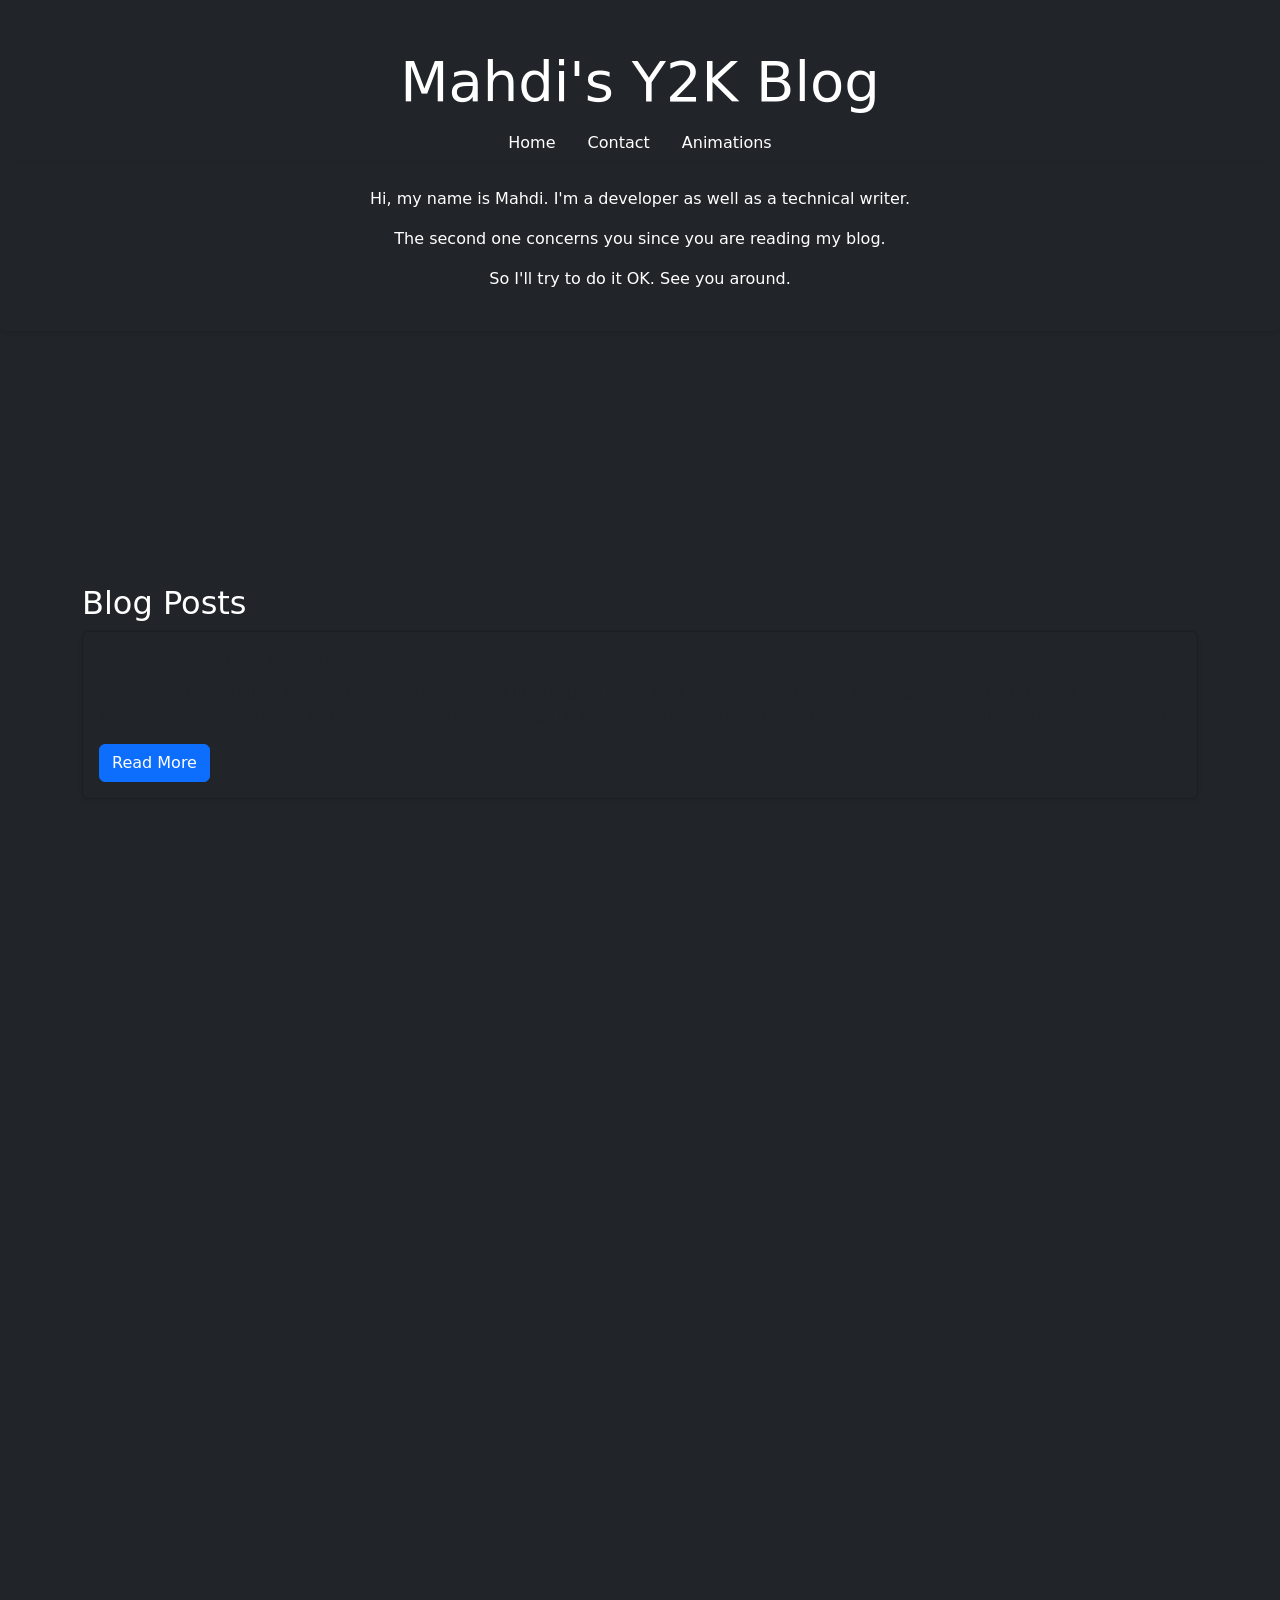
==== index.html @ b5116571 "pages - Sin for index" ====
<!DOCTYPE html>
<html lang="en">
<head>
    <meta charset="UTF-8">
    <meta name="viewport" content="width=device-width, initial-scale=1.0">
    <title>Mahdi's Y2K Blog</title>
    <!-- Add Bootstrap CDN -->
    <link href="https://cdn.jsdelivr.net/npm/bootstrap@5.3.0-alpha1/dist/css/bootstrap.min.css" rel="stylesheet">
</head>
<body class="bg-dark">
    <header class="bg-dark text-white text-center py-5">
        <h1 class="display-4">Mahdi's Y2K Blog</h1>
        <nav>
            <ul class="nav justify-content-center">
                <li class="nav-item"><a class="nav-link text-white" href="./index.html">Home</a></li>
                <li class="nav-item"><a class="nav-link text-white" href="mailto:em.habibi@hotmail.com">Contact</a></li>
                <li class="nav-item"><a class="nav-link text-white" href="./animations.html">Animations</a></li>
            </ul>
        </nav>

        <div class="bg-dark p-4 rounded shadow-sm">
            <p>Hi, my name is Mahdi. I'm a developer as well as a technical writer.</p>
            <p>The second one concerns you since you are reading my blog.</p>
            <p>So I'll try to do it OK. See you around.</p>
        </div>
    
    </header>

    <canvas style="z-index=-1;"></canvas>

    <main class="container my-5 text-white">
        <h2>Blog Posts</h2>
        <!-- Blog posts section -->
        <div class="row mb-4">
            <!-- Blog post 1 -->
            <div class="col-12">
                <div class="card mb-4 shadow-sm bg-dark">
                    <div class="card-body">
                        <h5 class="card-title">Write Functional Python</h5>
                        <p class="card-text">
                        Even though Python is not a functional programing language,
                        I think that following functional paradigm works just fine for some projects.
                        Besides I don’t like classes! Here are the things to keep in mind to
                        follow the functional paradigm while writing Python code
                        </p>
                        <a href="./pythonWiki.html" class="btn btn-primary">Read More</a>
                    </div>
                </div>
            </div>
        </div>
    </main>

    <!-- Add Bootstrap JS and dependencies -->
    <script src="https://cdn.jsdelivr.net/npm/@popperjs/core@2.11.6/dist/umd/popper.min.js"></script>
    <script src="https://cdn.jsdelivr.net/npm/bootstrap@5.3.0-alpha1/dist/js/bootstrap.min.js"></script>

        <script>
          // set up canvas
          let canvas = document.querySelector("canvas");
          let ctx = canvas.getContext("2d");
          let width = canvas.width = window.innerWidth;
          let height = canvas.height = window.innerHeight;
          
          // Set up amplitude range
          const MIN_AMP = 100;
          const MAX_AMP = 200;
          function randAmp() {
            return (100 + (Math.random() * 200));
          }
          
          // Set up phase shift (theta) range
          const MAX_SHIFT = 180;
          function randShift() {
            return Math.random() * MAX_SHIFT;
          }
          
          let sins = [
            {
              "f": 0.001,
              "C": randAmp()/2,
              "theta": randShift(),
            },
            {
              "f": Math.random() * 100,
              "C": randAmp(),
              "theta": randShift(),
            },
            {
              "f": Math.random() / 100,
              "C": randAmp(),
              "theta": randShift(),
            },
          ]
          
          let inc;
          // max and min frequency
          const MIN_FREQ = 0.0009
          const MAX_FREQ = 0.05
          
          /* change frequency while keep normilize */
          function updateFrequencies() {
            //
            // keep normalize
            for (let i = 0; i < sins.length; i++) {
              if (sins[i].f >= MAX_FREQ)
                inc = false;
              if (sins[i].f < MIN_FREQ)
                inc = true;
              // change
              sins[i].f += inc? (0.00001): (-0.00001);
            }
          }
          
          const draw = () => {
            // clear and set
            ctx.fillStyle = "rgba(0,0,0,0.05)";
            ctx.fillRect(0, 0, width, height);
            ctx.fillStyle = "#0000FF";
          
            updateFrequencies()
          
            // evaluate and draw each pixel (1on1 rect)
            for (let t = 1.0; t < 2000; t += 0.1) {
              j = 1.0;
              for (let i = 0; i < sins.length; i++) {
                j += sins[i].C * Math.sin(
                  2.0 * Math.PI * (sins[i].f * t)) + sins[i].theta
              }
          
              // draw
              ctx.fillRect(t, height/2 + j, 1, 1);
            }
          
          }
          
          function main() {
              inc = true;
              y = height/2;
              console.log(sins)
          
              setInterval(draw, 20);
              window.addEventListener("resize", () => location.reload());
          }
          
          main()
        </script>

        <footer class="bg-black text-white text-center py-4 mt-5">
        <p>Animations you see in this website are 2d visualizations of simple equations using JS canvas. 2025 Mahdi's Y2K Blog. </p>

</body>
</html>
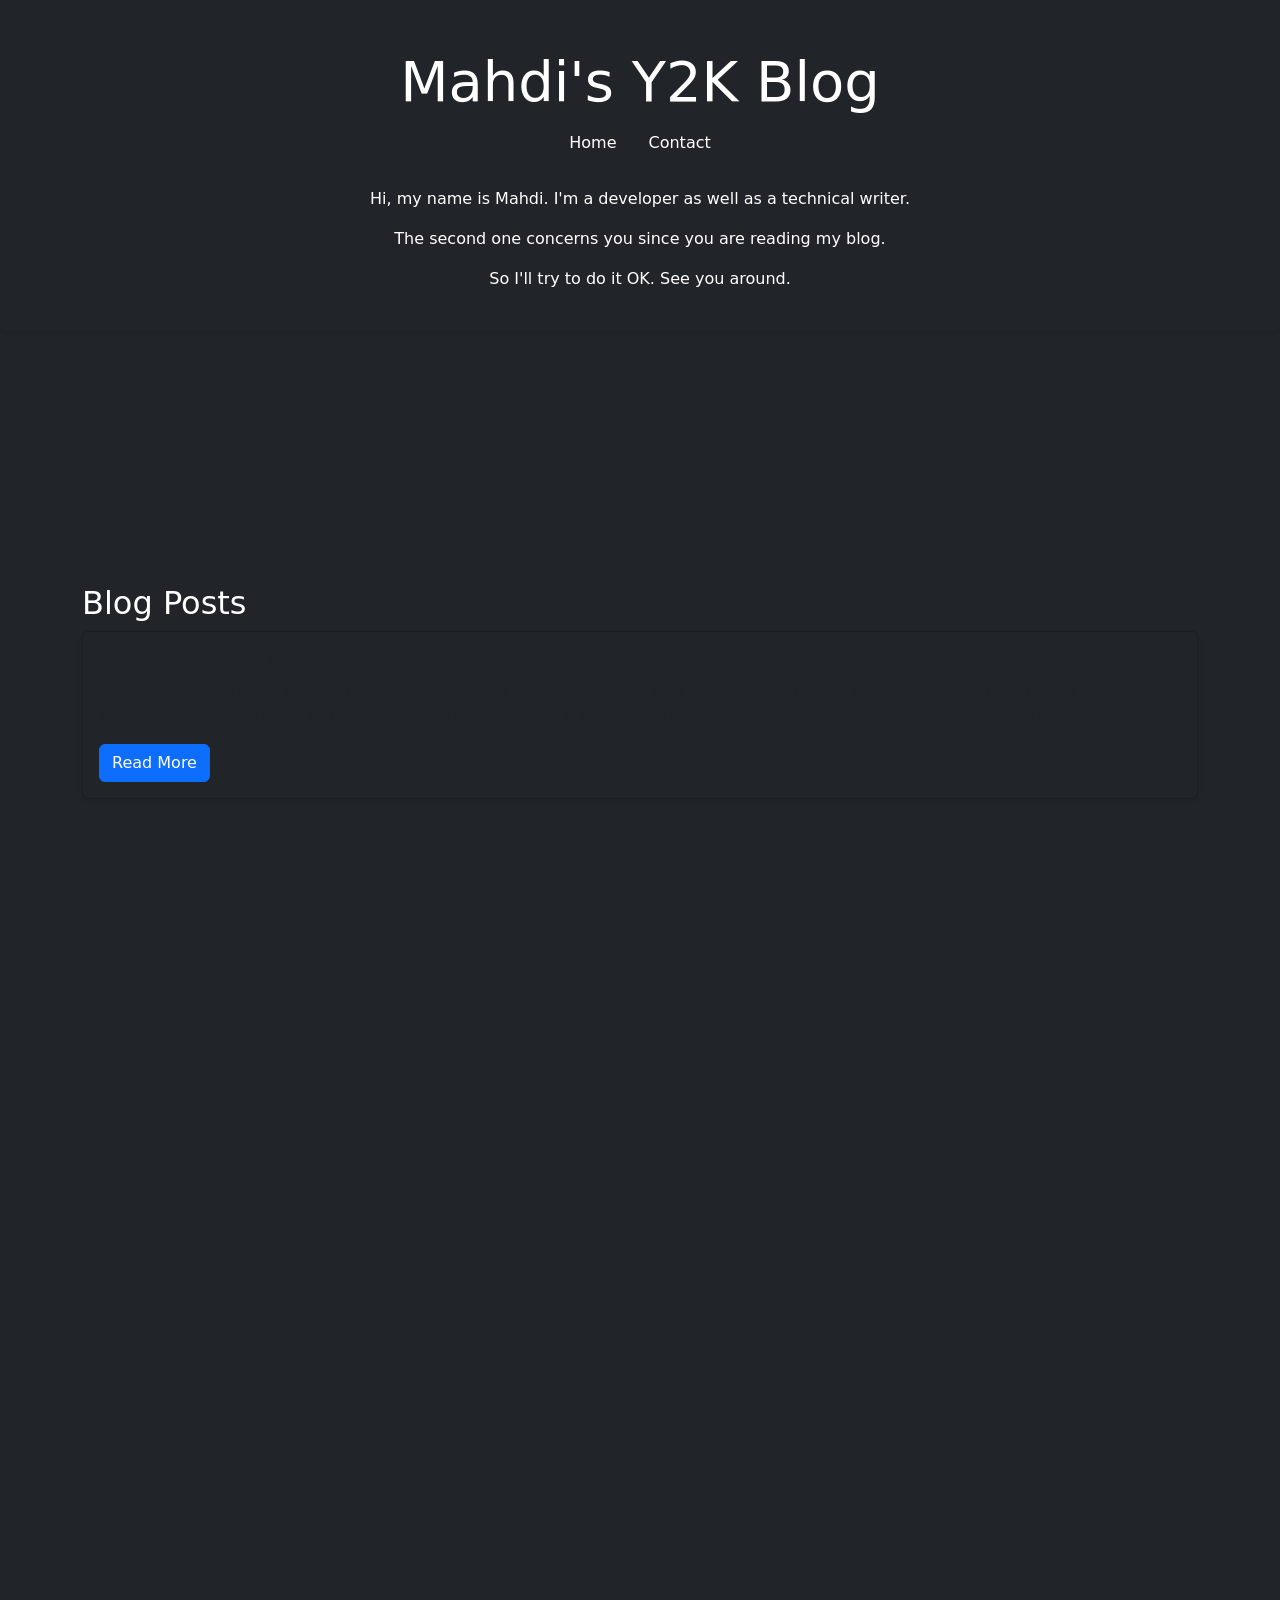
==== commit 86eeecdc: "pages - No animation page" ====
--- a/index.html
+++ b/index.html
@@ -14,7 +14,6 @@
             <ul class="nav justify-content-center">
                 <li class="nav-item"><a class="nav-link text-white" href="./index.html">Home</a></li>
                 <li class="nav-item"><a class="nav-link text-white" href="mailto:em.habibi@hotmail.com">Contact</a></li>
-                <li class="nav-item"><a class="nav-link text-white" href="./animations.html">Animations</a></li>
             </ul>
         </nav>
 
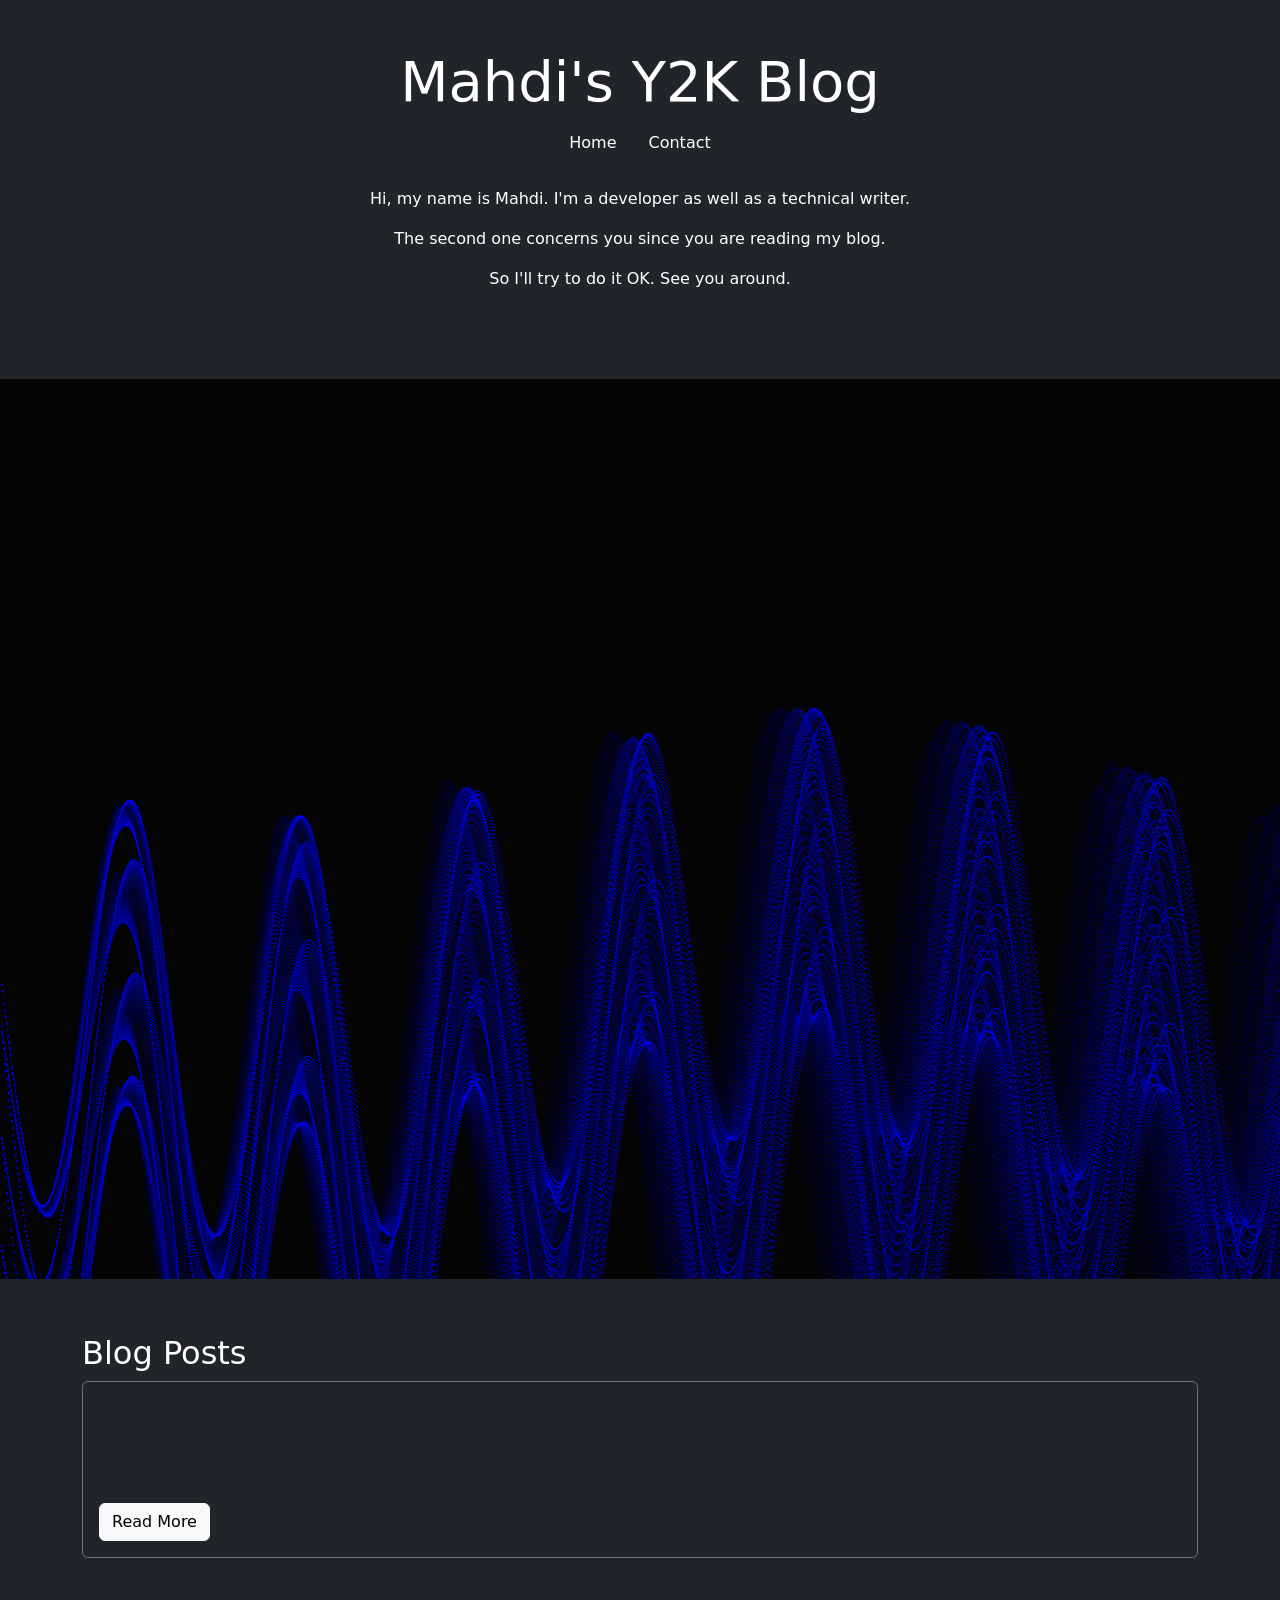
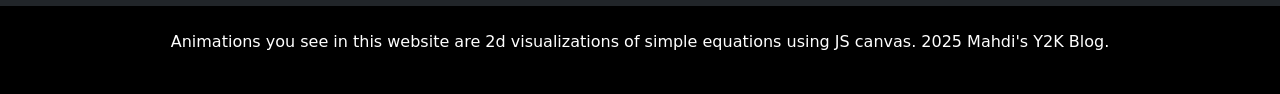
==== commit 4d4f8afc: "dev - Edit cards style" ====
--- a/index.html
+++ b/index.html
@@ -33,16 +33,16 @@
         <div class="row mb-4">
             <!-- Blog post 1 -->
             <div class="col-12">
-                <div class="card mb-4 shadow-sm bg-dark">
+                <div class="card border-secondary bg-dark">
                     <div class="card-body">
-                        <h5 class="card-title">Write Functional Python</h5>
+                        <h5 class="card-header">Write Functional Python</h5>
                         <p class="card-text">
                         Even though Python is not a functional programing language,
                         I think that following functional paradigm works just fine for some projects.
                         Besides I don’t like classes! Here are the things to keep in mind to
                         follow the functional paradigm while writing Python code
                         </p>
-                        <a href="./pythonWiki.html" class="btn btn-primary">Read More</a>
+                        <a href="./pythonWiki.html" class="btn btn-light">Read More</a>
                     </div>
                 </div>
             </div>
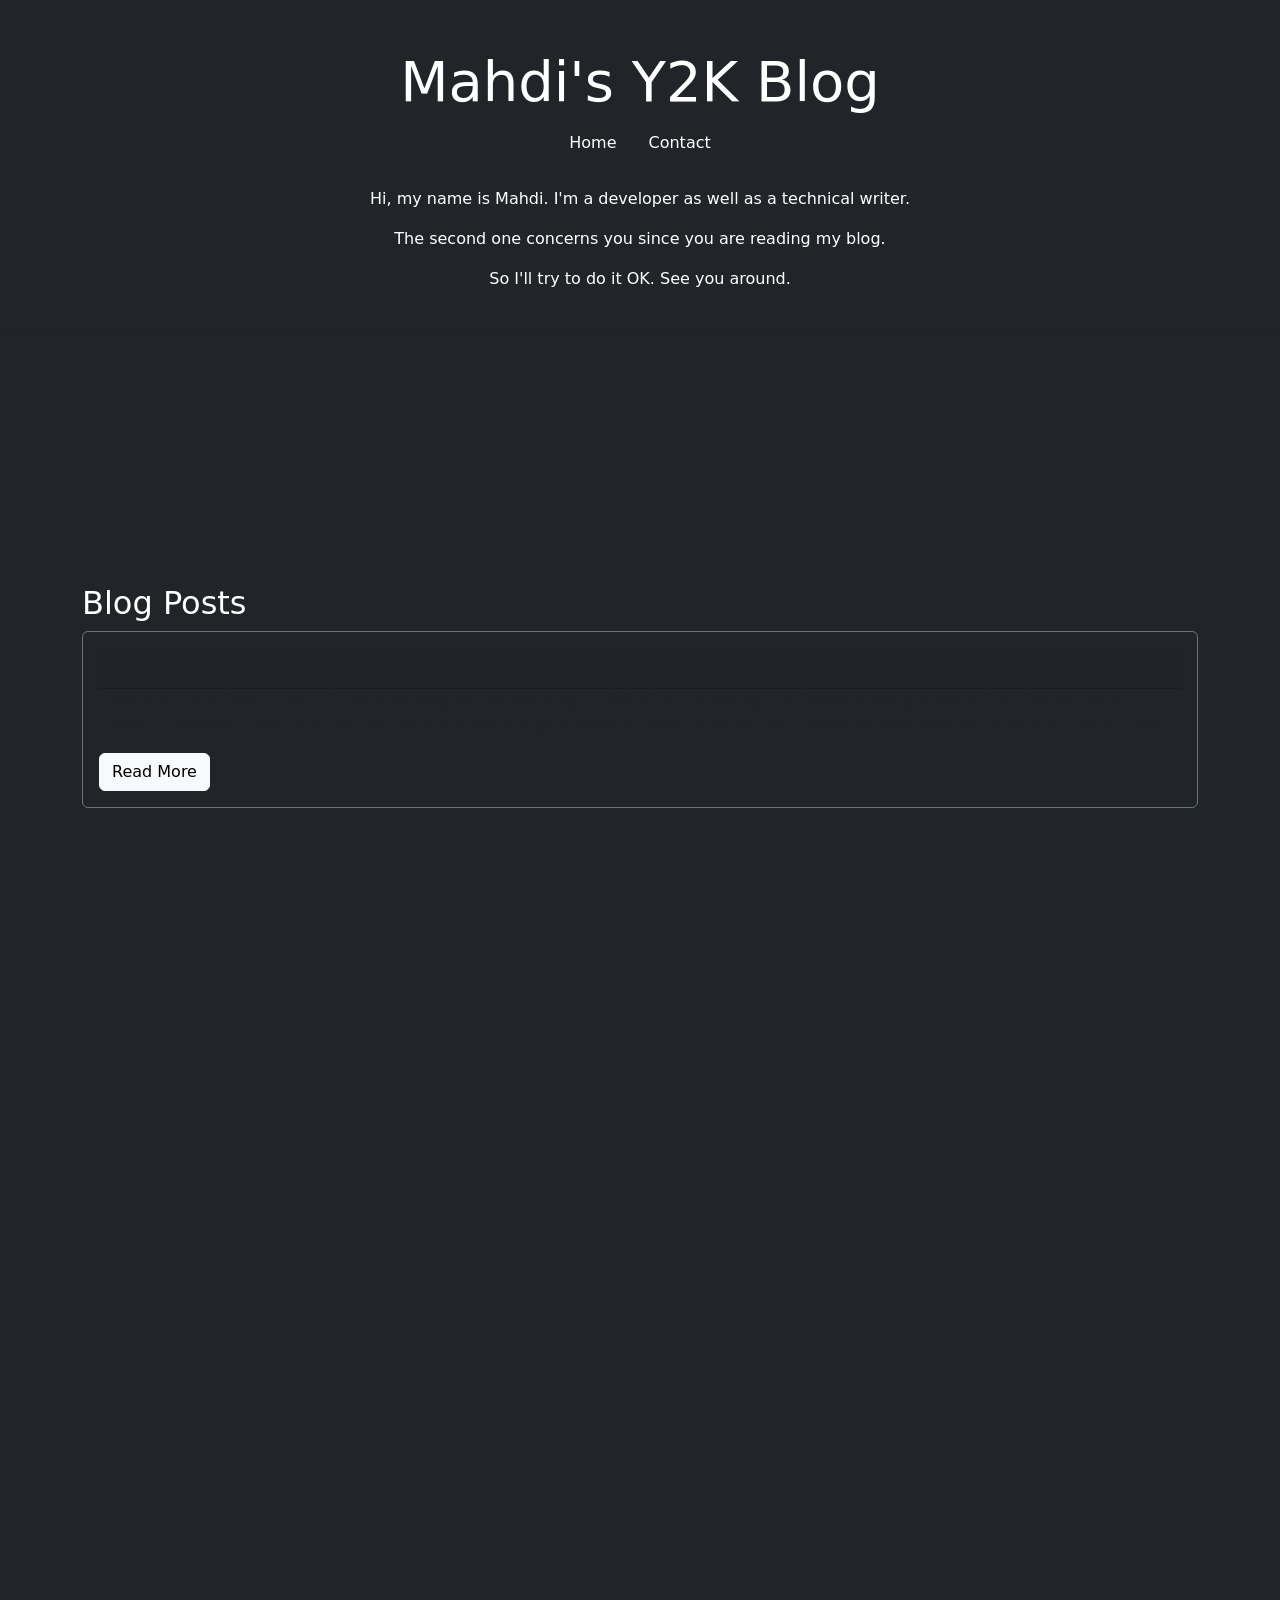
==== commit 4f55d03b: "dev - Prevent reloading when scrolling on the phone. Don't reload on resize when on phone" ====
--- a/index.html
+++ b/index.html
@@ -138,7 +138,9 @@
               console.log(sins)
           
               setInterval(draw, 20);
-              window.addEventListener("resize", () => location.reload());
+
+              if (!window.matchMedia("(max-width: 768px)").matches)
+                  window.addEventListener("resize", () => location.reload());
           }
           
           main()
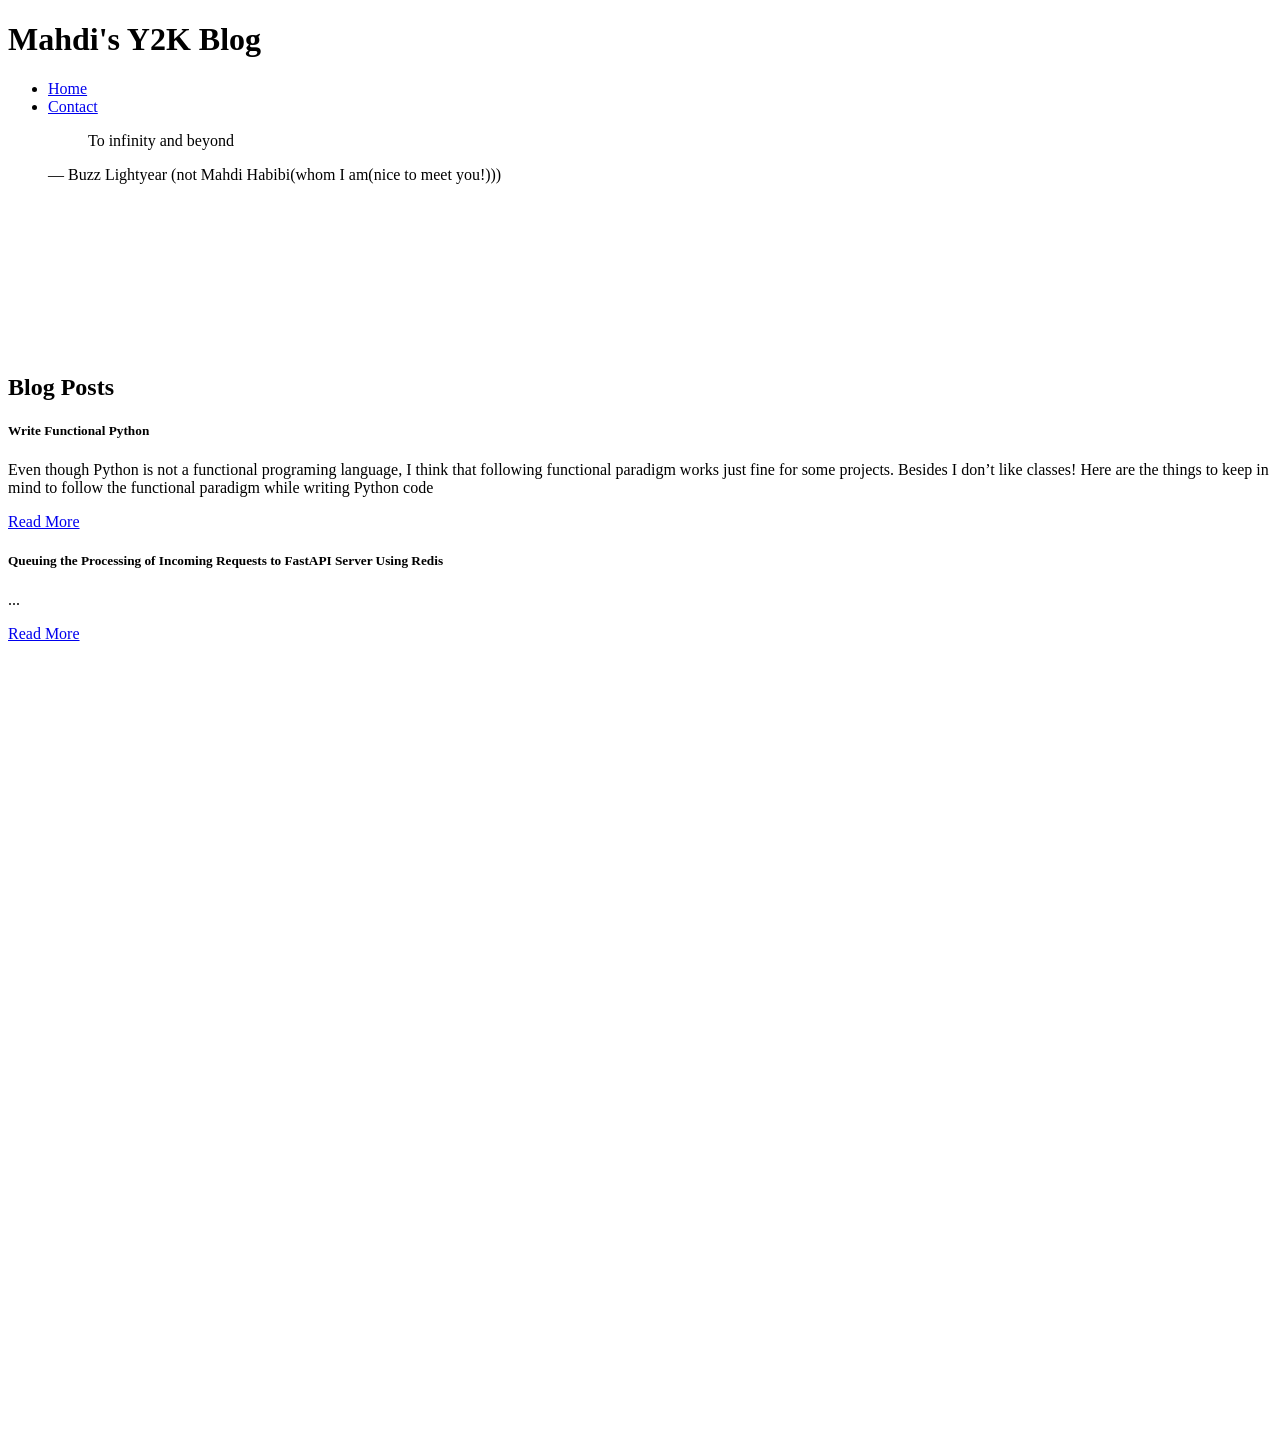
==== commit 24e3fd0c: "main - Get rid of styles" ====
--- a/index.html
+++ b/index.html
@@ -1,28 +1,30 @@
+
+
 <!DOCTYPE html>
 <html lang="en">
 <head>
     <meta charset="UTF-8">
     <meta name="viewport" content="width=device-width, initial-scale=1.0">
     <title>Mahdi's Y2K Blog</title>
-    <!-- Add Bootstrap CDN -->
-    <link href="https://cdn.jsdelivr.net/npm/bootstrap@5.3.0-alpha1/dist/css/bootstrap.min.css" rel="stylesheet">
 </head>
-<body class="bg-dark">
-    <header class="bg-dark text-white text-center py-5">
-        <h1 class="display-4">Mahdi's Y2K Blog</h1>
+<body>
+    <header>
+        <h1>Mahdi's Y2K Blog</h1>
         <nav>
-            <ul class="nav justify-content-center">
-                <li class="nav-item"><a class="nav-link text-white" href="./index.html">Home</a></li>
-                <li class="nav-item"><a class="nav-link text-white" href="mailto:em.habibi@hotmail.com">Contact</a></li>
+            <ul>
+                <li><a href="./index.html">Home</a></li>
+                <li><a href="mailto:em.habibi@hotmail.com">Contact</a></li>
             </ul>
         </nav>
 
-        <div class="bg-dark p-4 rounded shadow-sm">
-            <p>Hi, my name is Mahdi. I'm a developer as well as a technical writer.</p>
-            <p>The second one concerns you since you are reading my blog.</p>
-            <p>So I'll try to do it OK. See you around.</p>
+        <div>
+          <figure>
+            <blockquote>
+              <p>To infinity and beyond</p>
+            </blockquote>
+            <figcaption>— Buzz Lightyear (not Mahdi Habibi(whom I am(nice to meet you!)))</figcaption>
+          </figure>
         </div>
-    
     </header>
 
     <canvas style="z-index=-1;"></canvas>
@@ -30,22 +32,35 @@
     <main class="container my-5 text-white">
         <h2>Blog Posts</h2>
         <!-- Blog posts section -->
-        <div class="row mb-4">
+        <div>
             <!-- Blog post 1 -->
-            <div class="col-12">
-                <div class="card border-secondary bg-dark">
-                    <div class="card-body">
-                        <h5 class="card-header">Write Functional Python</h5>
-                        <p class="card-text">
+            <div>
+                <div>
+                    <div>
+                        <h5>Write Functional Python</h5>
+                        <p>
                         Even though Python is not a functional programing language,
                         I think that following functional paradigm works just fine for some projects.
                         Besides I don’t like classes! Here are the things to keep in mind to
                         follow the functional paradigm while writing Python code
                         </p>
-                        <a href="./pythonWiki.html" class="btn btn-light">Read More</a>
+                        <a href="./pythonWiki.html">Read More</a>
                     </div>
                 </div>
             </div>
+            
+            <div>
+                <div>
+                    <div>
+                        <h5>Queuing the Processing of Incoming Requests to FastAPI Server Using Redis</h5>
+                        <p>
+                        ...
+                        </p>
+                        <a href="./pythonWiki.html">Read More</a>
+                    </div>
+                </div>
+            </div>
+
         </div>
     </main>
 
@@ -146,7 +161,7 @@
           main()
         </script>
 
-        <footer class="bg-black text-white text-center py-4 mt-5">
+        <footer>
         <p>Animations you see in this website are 2d visualizations of simple equations using JS canvas. 2025 Mahdi's Y2K Blog. </p>
 
 </body>
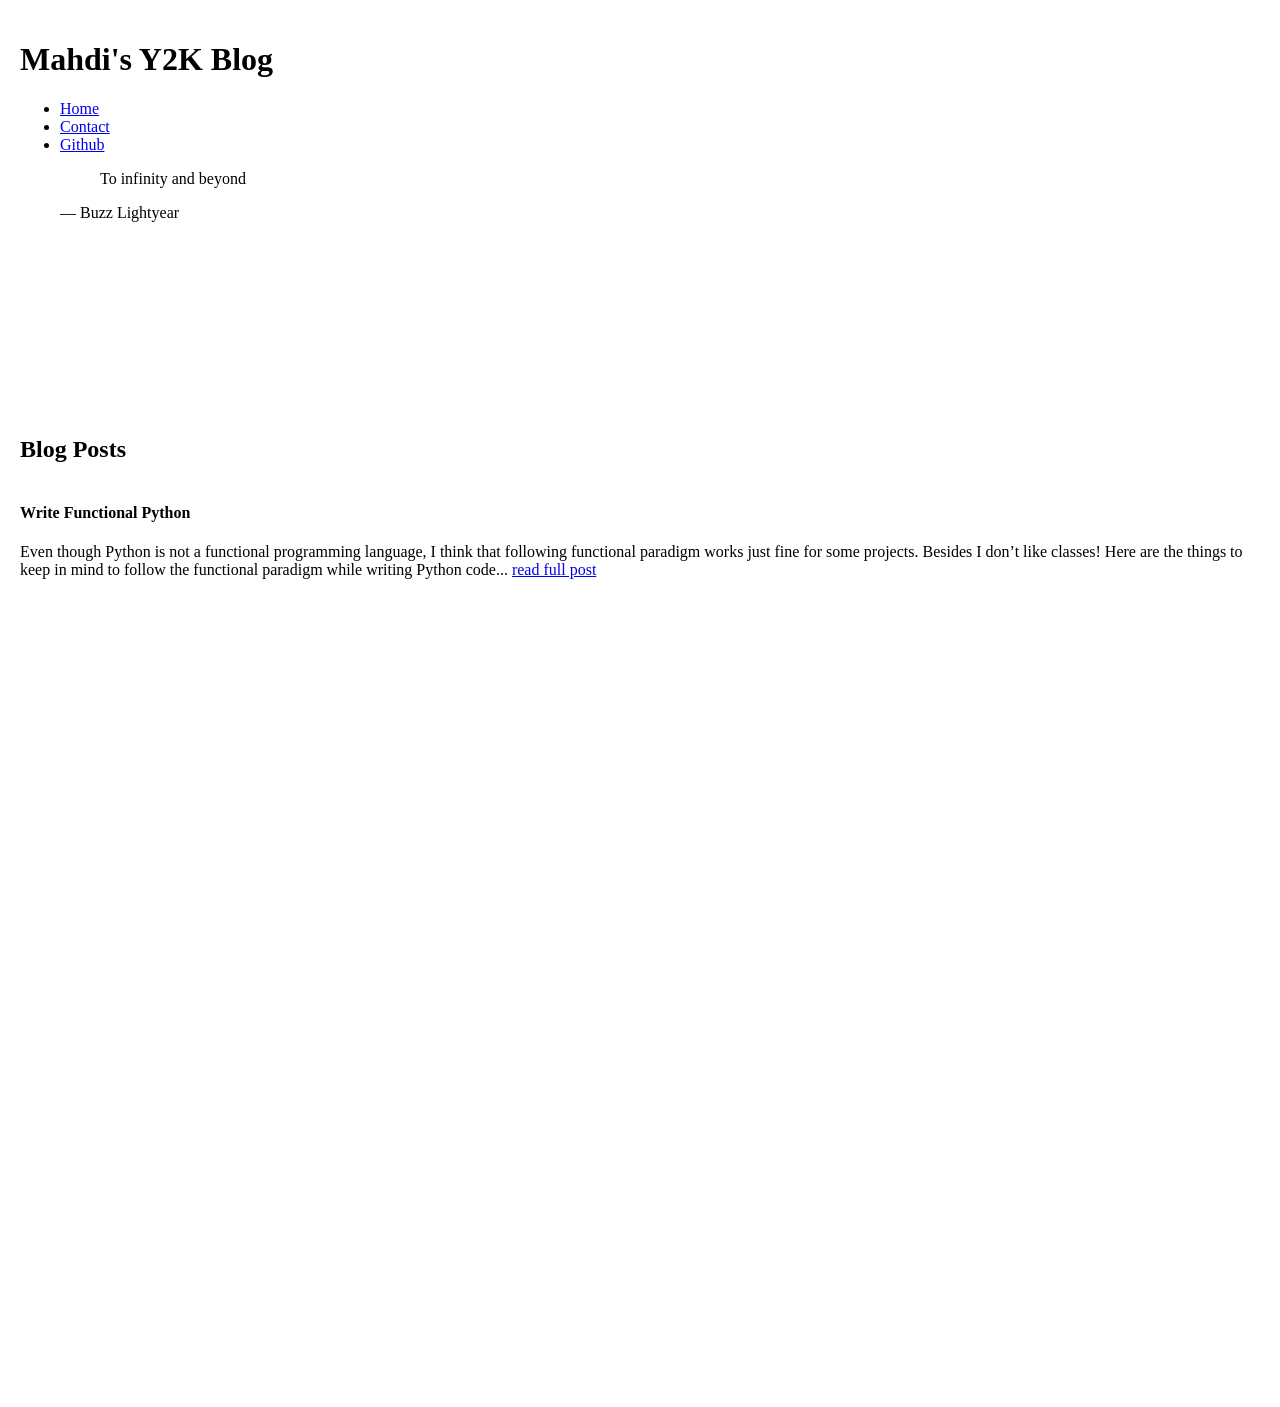
==== commit 079051dc: "main - Fix index page" ====
--- a/index.html
+++ b/index.html
@@ -1,168 +1,152 @@
-
-
-<!DOCTYPE html>
-<html lang="en">
-<head>
-    <meta charset="UTF-8">
-    <meta name="viewport" content="width=device-width, initial-scale=1.0">
-    <title>Mahdi's Y2K Blog</title>
-</head>
-<body>
-    <header>
-        <h1>Mahdi's Y2K Blog</h1>
-        <nav>
-            <ul>
-                <li><a href="./index.html">Home</a></li>
-                <li><a href="mailto:em.habibi@hotmail.com">Contact</a></li>
-            </ul>
-        </nav>
-
-        <div>
-          <figure>
-            <blockquote>
-              <p>To infinity and beyond</p>
-            </blockquote>
-            <figcaption>— Buzz Lightyear (not Mahdi Habibi(whom I am(nice to meet you!)))</figcaption>
-          </figure>
-        </div>
-    </header>
-
-    <canvas style="z-index=-1;"></canvas>
-
-    <main class="container my-5 text-white">
-        <h2>Blog Posts</h2>
-        <!-- Blog posts section -->
-        <div>
-            <!-- Blog post 1 -->
-            <div>
-                <div>
-                    <div>
-                        <h5>Write Functional Python</h5>
-                        <p>
-                        Even though Python is not a functional programing language,
-                        I think that following functional paradigm works just fine for some projects.
-                        Besides I don’t like classes! Here are the things to keep in mind to
-                        follow the functional paradigm while writing Python code
-                        </p>
-                        <a href="./pythonWiki.html">Read More</a>
-                    </div>
-                </div>
-            </div>
-            
-            <div>
-                <div>
-                    <div>
-                        <h5>Queuing the Processing of Incoming Requests to FastAPI Server Using Redis</h5>
-                        <p>
-                        ...
-                        </p>
-                        <a href="./pythonWiki.html">Read More</a>
-                    </div>
-                </div>
-            </div>
-
-        </div>
-    </main>
-
-    <!-- Add Bootstrap JS and dependencies -->
-    <script src="https://cdn.jsdelivr.net/npm/@popperjs/core@2.11.6/dist/umd/popper.min.js"></script>
-    <script src="https://cdn.jsdelivr.net/npm/bootstrap@5.3.0-alpha1/dist/js/bootstrap.min.js"></script>
-
-        <script>
-          // set up canvas
-          let canvas = document.querySelector("canvas");
-          let ctx = canvas.getContext("2d");
-          let width = canvas.width = window.innerWidth;
-          let height = canvas.height = window.innerHeight;
-          
-          // Set up amplitude range
-          const MIN_AMP = 100;
-          const MAX_AMP = 200;
-          function randAmp() {
-            return (100 + (Math.random() * 200));
-          }
-          
-          // Set up phase shift (theta) range
-          const MAX_SHIFT = 180;
-          function randShift() {
-            return Math.random() * MAX_SHIFT;
-          }
-          
-          let sins = [
-            {
-              "f": 0.001,
-              "C": randAmp()/2,
-              "theta": randShift(),
-            },
-            {
-              "f": Math.random() * 100,
-              "C": randAmp(),
-              "theta": randShift(),
-            },
-            {
-              "f": Math.random() / 100,
-              "C": randAmp(),
-              "theta": randShift(),
-            },
-          ]
-          
-          let inc;
-          // max and min frequency
-          const MIN_FREQ = 0.0009
-          const MAX_FREQ = 0.05
-          
-          /* change frequency while keep normilize */
-          function updateFrequencies() {
-            //
-            // keep normalize
-            for (let i = 0; i < sins.length; i++) {
-              if (sins[i].f >= MAX_FREQ)
-                inc = false;
-              if (sins[i].f < MIN_FREQ)
-                inc = true;
-              // change
-              sins[i].f += inc? (0.00001): (-0.00001);
-            }
-          }
-          
-          const draw = () => {
-            // clear and set
-            ctx.fillStyle = "rgba(0,0,0,0.05)";
-            ctx.fillRect(0, 0, width, height);
-            ctx.fillStyle = "#0000FF";
-          
-            updateFrequencies()
-          
-            // evaluate and draw each pixel (1on1 rect)
-            for (let t = 1.0; t < 2000; t += 0.1) {
-              j = 1.0;
-              for (let i = 0; i < sins.length; i++) {
-                j += sins[i].C * Math.sin(
-                  2.0 * Math.PI * (sins[i].f * t)) + sins[i].theta
-              }
-          
-              // draw
-              ctx.fillRect(t, height/2 + j, 1, 1);
-            }
-          
-          }
-          
-          function main() {
-              inc = true;
-              y = height/2;
-              console.log(sins)
-          
-              setInterval(draw, 20);
-
-              if (!window.matchMedia("(max-width: 768px)").matches)
-                  window.addEventListener("resize", () => location.reload());
-          }
-          
-          main()
-        </script>
-
-        <footer>
-        <p>Animations you see in this website are 2d visualizations of simple equations using JS canvas. 2025 Mahdi's Y2K Blog. </p>
-
-</body>
-</html>
+<!DOCTYPE html>
+<html lang="en">
+<head>
+    <meta charset="UTF-8">
+    <meta name="viewport" content="width=device-width, initial-scale=1.0">
+    <title>Mahdi's Y2K Blog</title>
+</head>
+<body>
+    <header style="padding: .75em;">
+        <h1>Mahdi's Y2K Blog</h1>
+        <nav>
+            <ul>
+                <li><a href="./index.html">Home</a></li>
+                <li><a href="mailto:em.habibi@hotmail.com">Contact</a></li>
+                <li><a href="https://github.com/ma-habibi">Github</a></li>
+            </ul>
+        </nav>
+
+        <div>
+          <figure>
+            <blockquote>
+              <p>To infinity and beyond</p>
+            </blockquote>
+            <figcaption>— Buzz Lightyear </figcaption>
+          </figure>
+        </div>
+    </header>
+
+    <canvas style="z-index=-1;"></canvas>
+
+    <main class="container my-5 text-white">
+        <div style="display: grid; padding: .75em">
+            <h2>Blog Posts</h2>
+            <div>
+                <div>
+                    <div>
+                        <h4>Write Functional Python</h4>
+                        <p>
+                        Even though Python is not a functional programming language,
+                        I think that following functional paradigm works just fine for some projects.
+                        Besides I don’t like classes! Here are the things to keep in mind to
+                        follow the functional paradigm while writing Python code...
+                        <a href="./pythonWiki.html">read full post</a>
+                        </p>
+                    </div>
+                </div>
+            </div>
+        </div>
+    </main>
+
+    <!-- Add Bootstrap JS and dependencies -->
+    <script src="https://cdn.jsdelivr.net/npm/@popperjs/core@2.11.6/dist/umd/popper.min.js"></script>
+    <script src="https://cdn.jsdelivr.net/npm/bootstrap@5.3.0-alpha1/dist/js/bootstrap.min.js"></script>
+
+        <script>
+          // set up canvas
+          let canvas = document.querySelector("canvas");
+          let ctx = canvas.getContext("2d");
+          let width = canvas.width = window.innerWidth;
+          let height = canvas.height = window.innerHeight;
+          
+          // Set up amplitude range
+          const MIN_AMP = 100;
+          const MAX_AMP = 200;
+          function randAmp() {
+            return (100 + (Math.random() * 200));
+          }
+          
+          // Set up phase shift (theta) range
+          const MAX_SHIFT = 180;
+          function randShift() {
+            return Math.random() * MAX_SHIFT;
+          }
+          
+          let sins = [
+            {
+              "f": 0.001,
+              "C": randAmp()/2,
+              "theta": randShift(),
+            },
+            {
+              "f": Math.random() * 100,
+              "C": randAmp(),
+              "theta": randShift(),
+            },
+            {
+              "f": Math.random() / 100,
+              "C": randAmp(),
+              "theta": randShift(),
+            },
+          ]
+          
+          let inc;
+          // max and min frequency
+          const MIN_FREQ = 0.0009
+          const MAX_FREQ = 0.05
+          
+          /* change frequency while keep normilize */
+          function updateFrequencies() {
+            
+            // keep normalize
+            for (let i = 0; i < sins.length; i++) {
+              if (sins[i].f >= MAX_FREQ)
+                inc = false;
+              if (sins[i].f < MIN_FREQ)
+                inc = true;
+              // change
+              sins[i].f += inc? (0.00001): (-0.00001);
+            }
+          }
+          
+          const draw = () => {
+            // clear and set
+            ctx.fillStyle = "rgba(0,0,0,0.05)";
+            ctx.fillRect(0, 0, width, height);
+            ctx.fillStyle = "#0000FF";
+          
+            updateFrequencies()
+          
+            // evaluate and draw each pixel (1on1 rect)
+            for (let t = 1.0; t < 2000; t += 0.1) {
+              j = 1.0;
+              for (let i = 0; i < sins.length; i++) {
+                j += sins[i].C * Math.sin(
+                  2.0 * Math.PI * (sins[i].f * t)) + sins[i].theta
+              }
+          
+              // draw
+              ctx.fillRect(t, height/2 + j, 1, 1);
+            }
+          
+          }
+          
+          function main() {
+              inc = true;
+              y = height/2;
+              console.log(sins)
+          
+              setInterval(draw, 20);
+
+              if (!window.matchMedia("(max-width: 768px)").matches)
+                  window.addEventListener("resize", () => location.reload());
+          }
+          
+          main()
+        </script>
+
+        <footer>
+        <p>Animations you see in this website are 2d visualizations of simple equations using JS canvas. 2025 Mahdi's Y2K Blog. </p>
+
+</body>
+</html>
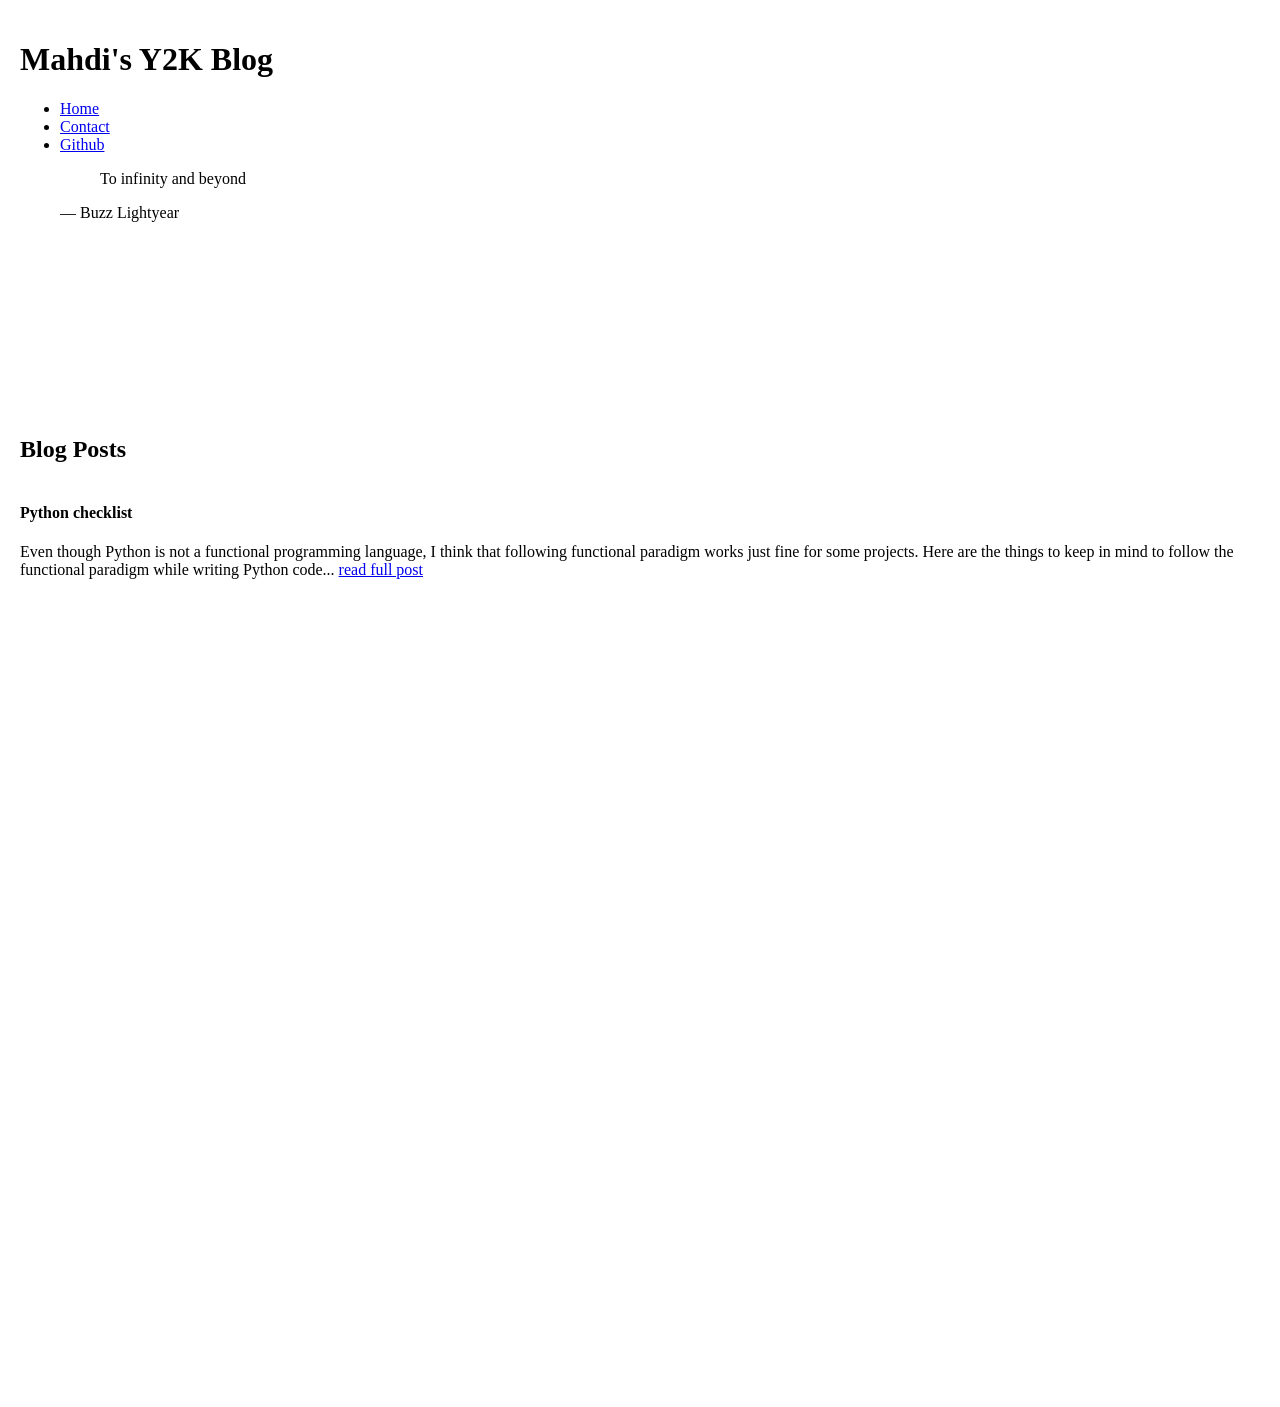
==== commit 06860d47: "main - Rename the python article" ====
--- a/index.html
+++ b/index.html
@@ -34,12 +34,11 @@
             <div>
                 <div>
                     <div>
-                        <h4>Write Functional Python</h4>
+                        <h4>Python checklist</h4>
                         <p>
                         Even though Python is not a functional programming language,
                         I think that following functional paradigm works just fine for some projects.
-                        Besides I don’t like classes! Here are the things to keep in mind to
-                        follow the functional paradigm while writing Python code...
+                        Here are the things to keep in mind to follow the functional paradigm while writing Python code...
                         <a href="./pythonWiki.html">read full post</a>
                         </p>
                     </div>
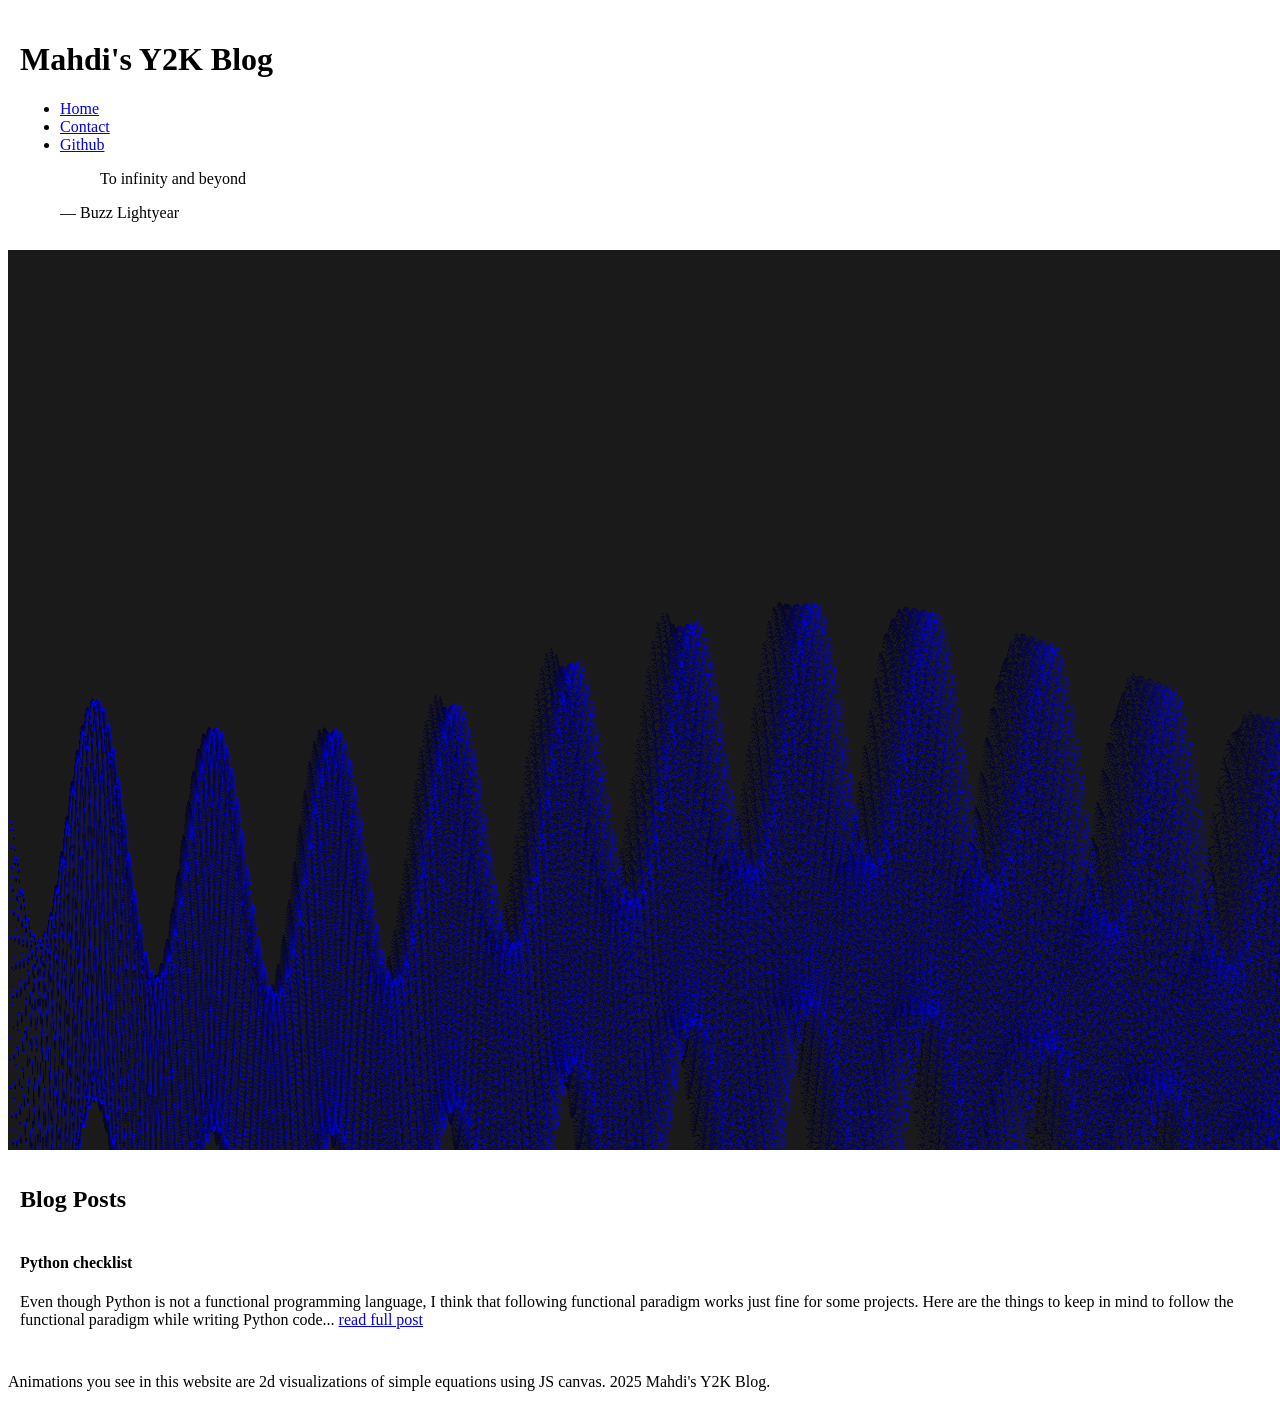
==== commit 2b8f35e2: "main - Remove bootsrap support" ====
--- a/index.html
+++ b/index.html
@@ -46,11 +46,6 @@
             </div>
         </div>
     </main>
-
-    <!-- Add Bootstrap JS and dependencies -->
-    <script src="https://cdn.jsdelivr.net/npm/@popperjs/core@2.11.6/dist/umd/popper.min.js"></script>
-    <script src="https://cdn.jsdelivr.net/npm/bootstrap@5.3.0-alpha1/dist/js/bootstrap.min.js"></script>
-
         <script>
           // set up canvas
           let canvas = document.querySelector("canvas");
@@ -143,9 +138,7 @@
           
           main()
         </script>
-
         <footer>
         <p>Animations you see in this website are 2d visualizations of simple equations using JS canvas. 2025 Mahdi's Y2K Blog. </p>
-
 </body>
 </html>
